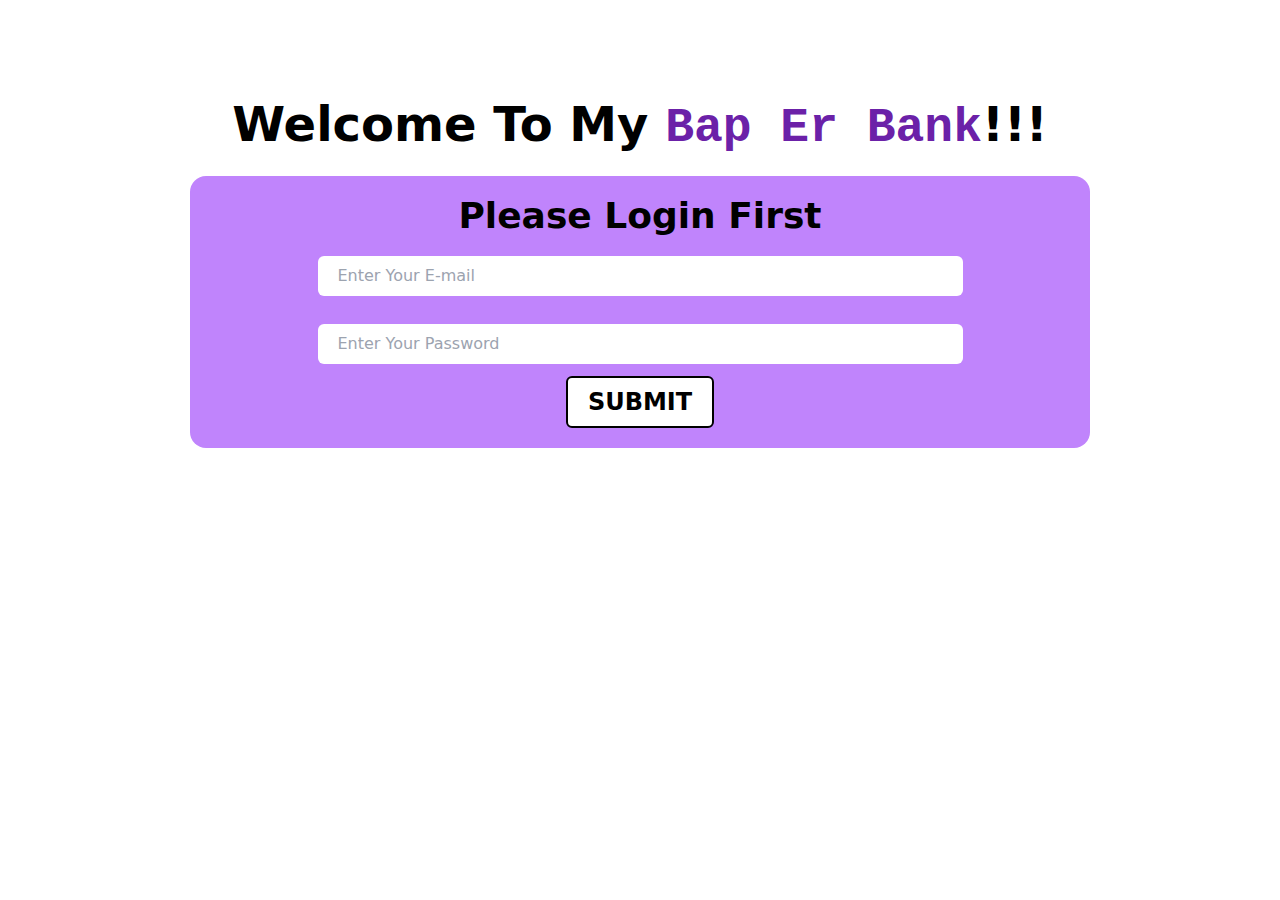
==== index.html @ e65f7a92 "Bank Project Login Page" ====
<!DOCTYPE html>
<html lang="en">
<head>
    <meta charset="UTF-8">
    <meta name="viewport" content="width=device-width, initial-scale=1.0">
    <title>Bap Er Bank</title>
    <link rel="stylesheet" href="css/style.css">
</head>
<body>
    <header class="space-y-6 mt-[100px]">
        <h1 class="font-semibold text-5xl text-center">Welcome To My <samp class="text-purple-800">Bap Er Bank</samp>!!!</h1>
        <div class="login text-center bg-purple-400 p-5 w-[900px] mx-auto rounded-2xl space-y-3 text-2xl">
            <h2 class="text-4xl font-semibold mb-5">Please Login First</h2>
            <form class="text-xl mb-5">
                <label for="user-email" class="block">
                    <input type="email" name="email" id="user-email" placeholder="Enter Your E-mail" class="focus:outline-none rounded-md w-9/12 p-2 text-base pl-5">
                </label>
                <br>
                <label for="user-password" class="block">
                    <input type="password" name="password" id="user-password" placeholder="Enter Your Password" class="focus:outline-none rounded-md w-9/12 p-2 text-base pl-5">
                </label>
            </form>
            <button id="btn-submit" type="submit" class="uppercase px-5 py-2 font-bold border-2 border-black rounded-md bg-white hover:bg-purple-800 hover:text-white hover:border-white transition-all duration-300">Submit</button>
        </div>
    </header>

    <script src="js/login.js"></script>
</body>
</html>
---- css/style.css ----
/*
! tailwindcss v3.3.3 | MIT License | https://tailwindcss.com
*/

/*
1. Prevent padding and border from affecting element width. (https://github.com/mozdevs/cssremedy/issues/4)
2. Allow adding a border to an element by just adding a border-width. (https://github.com/tailwindcss/tailwindcss/pull/116)
*/

*,
::before,
::after {
  box-sizing: border-box;
  /* 1 */
  border-width: 0;
  /* 2 */
  border-style: solid;
  /* 2 */
  border-color: #e5e7eb;
  /* 2 */
}

::before,
::after {
  --tw-content: '';
}

/*
1. Use a consistent sensible line-height in all browsers.
2. Prevent adjustments of font size after orientation changes in iOS.
3. Use a more readable tab size.
4. Use the user's configured `sans` font-family by default.
5. Use the user's configured `sans` font-feature-settings by default.
6. Use the user's configured `sans` font-variation-settings by default.
*/

html {
  line-height: 1.5;
  /* 1 */
  -webkit-text-size-adjust: 100%;
  /* 2 */
  -moz-tab-size: 4;
  /* 3 */
  -o-tab-size: 4;
     tab-size: 4;
  /* 3 */
  font-family: ui-sans-serif, system-ui, -apple-system, BlinkMacSystemFont, "Segoe UI", Roboto, "Helvetica Neue", Arial, "Noto Sans", sans-serif, "Apple Color Emoji", "Segoe UI Emoji", "Segoe UI Symbol", "Noto Color Emoji";
  /* 4 */
  font-feature-settings: normal;
  /* 5 */
  font-variation-settings: normal;
  /* 6 */
}

/*
1. Remove the margin in all browsers.
2. Inherit line-height from `html` so users can set them as a class directly on the `html` element.
*/

body {
  margin: 0;
  /* 1 */
  line-height: inherit;
  /* 2 */
}

/*
1. Add the correct height in Firefox.
2. Correct the inheritance of border color in Firefox. (https://bugzilla.mozilla.org/show_bug.cgi?id=190655)
3. Ensure horizontal rules are visible by default.
*/

hr {
  height: 0;
  /* 1 */
  color: inherit;
  /* 2 */
  border-top-width: 1px;
  /* 3 */
}

/*
Add the correct text decoration in Chrome, Edge, and Safari.
*/

abbr:where([title]) {
  -webkit-text-decoration: underline dotted;
          text-decoration: underline dotted;
}

/*
Remove the default font size and weight for headings.
*/

h1,
h2,
h3,
h4,
h5,
h6 {
  font-size: inherit;
  font-weight: inherit;
}

/*
Reset links to optimize for opt-in styling instead of opt-out.
*/

a {
  color: inherit;
  text-decoration: inherit;
}

/*
Add the correct font weight in Edge and Safari.
*/

b,
strong {
  font-weight: bolder;
}

/*
1. Use the user's configured `mono` font family by default.
2. Correct the odd `em` font sizing in all browsers.
*/

code,
kbd,
samp,
pre {
  font-family: ui-monospace, SFMono-Regular, Menlo, Monaco, Consolas, "Liberation Mono", "Courier New", monospace;
  /* 1 */
  font-size: 1em;
  /* 2 */
}

/*
Add the correct font size in all browsers.
*/

small {
  font-size: 80%;
}

/*
Prevent `sub` and `sup` elements from affecting the line height in all browsers.
*/

sub,
sup {
  font-size: 75%;
  line-height: 0;
  position: relative;
  vertical-align: baseline;
}

sub {
  bottom: -0.25em;
}

sup {
  top: -0.5em;
}

/*
1. Remove text indentation from table contents in Chrome and Safari. (https://bugs.chromium.org/p/chromium/issues/detail?id=999088, https://bugs.webkit.org/show_bug.cgi?id=201297)
2. Correct table border color inheritance in all Chrome and Safari. (https://bugs.chromium.org/p/chromium/issues/detail?id=935729, https://bugs.webkit.org/show_bug.cgi?id=195016)
3. Remove gaps between table borders by default.
*/

table {
  text-indent: 0;
  /* 1 */
  border-color: inherit;
  /* 2 */
  border-collapse: collapse;
  /* 3 */
}

/*
1. Change the font styles in all browsers.
2. Remove the margin in Firefox and Safari.
3. Remove default padding in all browsers.
*/

button,
input,
optgroup,
select,
textarea {
  font-family: inherit;
  /* 1 */
  font-feature-settings: inherit;
  /* 1 */
  font-variation-settings: inherit;
  /* 1 */
  font-size: 100%;
  /* 1 */
  font-weight: inherit;
  /* 1 */
  line-height: inherit;
  /* 1 */
  color: inherit;
  /* 1 */
  margin: 0;
  /* 2 */
  padding: 0;
  /* 3 */
}

/*
Remove the inheritance of text transform in Edge and Firefox.
*/

button,
select {
  text-transform: none;
}

/*
1. Correct the inability to style clickable types in iOS and Safari.
2. Remove default button styles.
*/

button,
[type='button'],
[type='reset'],
[type='submit'] {
  -webkit-appearance: button;
  /* 1 */
  background-color: transparent;
  /* 2 */
  background-image: none;
  /* 2 */
}

/*
Use the modern Firefox focus style for all focusable elements.
*/

:-moz-focusring {
  outline: auto;
}

/*
Remove the additional `:invalid` styles in Firefox. (https://github.com/mozilla/gecko-dev/blob/2f9eacd9d3d995c937b4251a5557d95d494c9be1/layout/style/res/forms.css#L728-L737)
*/

:-moz-ui-invalid {
  box-shadow: none;
}

/*
Add the correct vertical alignment in Chrome and Firefox.
*/

progress {
  vertical-align: baseline;
}

/*
Correct the cursor style of increment and decrement buttons in Safari.
*/

::-webkit-inner-spin-button,
::-webkit-outer-spin-button {
  height: auto;
}

/*
1. Correct the odd appearance in Chrome and Safari.
2. Correct the outline style in Safari.
*/

[type='search'] {
  -webkit-appearance: textfield;
  /* 1 */
  outline-offset: -2px;
  /* 2 */
}

/*
Remove the inner padding in Chrome and Safari on macOS.
*/

::-webkit-search-decoration {
  -webkit-appearance: none;
}

/*
1. Correct the inability to style clickable types in iOS and Safari.
2. Change font properties to `inherit` in Safari.
*/

::-webkit-file-upload-button {
  -webkit-appearance: button;
  /* 1 */
  font: inherit;
  /* 2 */
}

/*
Add the correct display in Chrome and Safari.
*/

summary {
  display: list-item;
}

/*
Removes the default spacing and border for appropriate elements.
*/

blockquote,
dl,
dd,
h1,
h2,
h3,
h4,
h5,
h6,
hr,
figure,
p,
pre {
  margin: 0;
}

fieldset {
  margin: 0;
  padding: 0;
}

legend {
  padding: 0;
}

ol,
ul,
menu {
  list-style: none;
  margin: 0;
  padding: 0;
}

/*
Reset default styling for dialogs.
*/

dialog {
  padding: 0;
}

/*
Prevent resizing textareas horizontally by default.
*/

textarea {
  resize: vertical;
}

/*
1. Reset the default placeholder opacity in Firefox. (https://github.com/tailwindlabs/tailwindcss/issues/3300)
2. Set the default placeholder color to the user's configured gray 400 color.
*/

input::-moz-placeholder, textarea::-moz-placeholder {
  opacity: 1;
  /* 1 */
  color: #9ca3af;
  /* 2 */
}

input::placeholder,
textarea::placeholder {
  opacity: 1;
  /* 1 */
  color: #9ca3af;
  /* 2 */
}

/*
Set the default cursor for buttons.
*/

button,
[role="button"] {
  cursor: pointer;
}

/*
Make sure disabled buttons don't get the pointer cursor.
*/

:disabled {
  cursor: default;
}

/*
1. Make replaced elements `display: block` by default. (https://github.com/mozdevs/cssremedy/issues/14)
2. Add `vertical-align: middle` to align replaced elements more sensibly by default. (https://github.com/jensimmons/cssremedy/issues/14#issuecomment-634934210)
   This can trigger a poorly considered lint error in some tools but is included by design.
*/

img,
svg,
video,
canvas,
audio,
iframe,
embed,
object {
  display: block;
  /* 1 */
  vertical-align: middle;
  /* 2 */
}

/*
Constrain images and videos to the parent width and preserve their intrinsic aspect ratio. (https://github.com/mozdevs/cssremedy/issues/14)
*/

img,
video {
  max-width: 100%;
  height: auto;
}

/* Make elements with the HTML hidden attribute stay hidden by default */

[hidden] {
  display: none;
}

*, ::before, ::after {
  --tw-border-spacing-x: 0;
  --tw-border-spacing-y: 0;
  --tw-translate-x: 0;
  --tw-translate-y: 0;
  --tw-rotate: 0;
  --tw-skew-x: 0;
  --tw-skew-y: 0;
  --tw-scale-x: 1;
  --tw-scale-y: 1;
  --tw-pan-x:  ;
  --tw-pan-y:  ;
  --tw-pinch-zoom:  ;
  --tw-scroll-snap-strictness: proximity;
  --tw-gradient-from-position:  ;
  --tw-gradient-via-position:  ;
  --tw-gradient-to-position:  ;
  --tw-ordinal:  ;
  --tw-slashed-zero:  ;
  --tw-numeric-figure:  ;
  --tw-numeric-spacing:  ;
  --tw-numeric-fraction:  ;
  --tw-ring-inset:  ;
  --tw-ring-offset-width: 0px;
  --tw-ring-offset-color: #fff;
  --tw-ring-color: rgb(59 130 246 / 0.5);
  --tw-ring-offset-shadow: 0 0 #0000;
  --tw-ring-shadow: 0 0 #0000;
  --tw-shadow: 0 0 #0000;
  --tw-shadow-colored: 0 0 #0000;
  --tw-blur:  ;
  --tw-brightness:  ;
  --tw-contrast:  ;
  --tw-grayscale:  ;
  --tw-hue-rotate:  ;
  --tw-invert:  ;
  --tw-saturate:  ;
  --tw-sepia:  ;
  --tw-drop-shadow:  ;
  --tw-backdrop-blur:  ;
  --tw-backdrop-brightness:  ;
  --tw-backdrop-contrast:  ;
  --tw-backdrop-grayscale:  ;
  --tw-backdrop-hue-rotate:  ;
  --tw-backdrop-invert:  ;
  --tw-backdrop-opacity:  ;
  --tw-backdrop-saturate:  ;
  --tw-backdrop-sepia:  ;
}

::backdrop {
  --tw-border-spacing-x: 0;
  --tw-border-spacing-y: 0;
  --tw-translate-x: 0;
  --tw-translate-y: 0;
  --tw-rotate: 0;
  --tw-skew-x: 0;
  --tw-skew-y: 0;
  --tw-scale-x: 1;
  --tw-scale-y: 1;
  --tw-pan-x:  ;
  --tw-pan-y:  ;
  --tw-pinch-zoom:  ;
  --tw-scroll-snap-strictness: proximity;
  --tw-gradient-from-position:  ;
  --tw-gradient-via-position:  ;
  --tw-gradient-to-position:  ;
  --tw-ordinal:  ;
  --tw-slashed-zero:  ;
  --tw-numeric-figure:  ;
  --tw-numeric-spacing:  ;
  --tw-numeric-fraction:  ;
  --tw-ring-inset:  ;
  --tw-ring-offset-width: 0px;
  --tw-ring-offset-color: #fff;
  --tw-ring-color: rgb(59 130 246 / 0.5);
  --tw-ring-offset-shadow: 0 0 #0000;
  --tw-ring-shadow: 0 0 #0000;
  --tw-shadow: 0 0 #0000;
  --tw-shadow-colored: 0 0 #0000;
  --tw-blur:  ;
  --tw-brightness:  ;
  --tw-contrast:  ;
  --tw-grayscale:  ;
  --tw-hue-rotate:  ;
  --tw-invert:  ;
  --tw-saturate:  ;
  --tw-sepia:  ;
  --tw-drop-shadow:  ;
  --tw-backdrop-blur:  ;
  --tw-backdrop-brightness:  ;
  --tw-backdrop-contrast:  ;
  --tw-backdrop-grayscale:  ;
  --tw-backdrop-hue-rotate:  ;
  --tw-backdrop-invert:  ;
  --tw-backdrop-opacity:  ;
  --tw-backdrop-saturate:  ;
  --tw-backdrop-sepia:  ;
}

.mx-auto {
  margin-left: auto;
  margin-right: auto;
}

.mb-5 {
  margin-bottom: 1.25rem;
}

.mt-\[100px\] {
  margin-top: 100px;
}

.mt-\[30\%\] {
  margin-top: 30%;
}

.mt-\[50px\] {
  margin-top: 50px;
}

.block {
  display: block;
}

.w-9\/12 {
  width: 75%;
}

.w-\[900px\] {
  width: 900px;
}

.space-y-3 > :not([hidden]) ~ :not([hidden]) {
  --tw-space-y-reverse: 0;
  margin-top: calc(0.75rem * calc(1 - var(--tw-space-y-reverse)));
  margin-bottom: calc(0.75rem * var(--tw-space-y-reverse));
}

.space-y-6 > :not([hidden]) ~ :not([hidden]) {
  --tw-space-y-reverse: 0;
  margin-top: calc(1.5rem * calc(1 - var(--tw-space-y-reverse)));
  margin-bottom: calc(1.5rem * var(--tw-space-y-reverse));
}

.space-y-5 > :not([hidden]) ~ :not([hidden]) {
  --tw-space-y-reverse: 0;
  margin-top: calc(1.25rem * calc(1 - var(--tw-space-y-reverse)));
  margin-bottom: calc(1.25rem * var(--tw-space-y-reverse));
}

.rounded-2xl {
  border-radius: 1rem;
}

.rounded-md {
  border-radius: 0.375rem;
}

.border-2 {
  border-width: 2px;
}

.border-black {
  --tw-border-opacity: 1;
  border-color: rgb(0 0 0 / var(--tw-border-opacity));
}

.bg-purple-400 {
  --tw-bg-opacity: 1;
  background-color: rgb(192 132 252 / var(--tw-bg-opacity));
}

.bg-red-500 {
  --tw-bg-opacity: 1;
  background-color: rgb(239 68 68 / var(--tw-bg-opacity));
}

.bg-white {
  --tw-bg-opacity: 1;
  background-color: rgb(255 255 255 / var(--tw-bg-opacity));
}

.p-2 {
  padding: 0.5rem;
}

.p-5 {
  padding: 1.25rem;
}

.px-5 {
  padding-left: 1.25rem;
  padding-right: 1.25rem;
}

.py-2 {
  padding-top: 0.5rem;
  padding-bottom: 0.5rem;
}

.pl-5 {
  padding-left: 1.25rem;
}

.text-center {
  text-align: center;
}

.text-2xl {
  font-size: 1.5rem;
  line-height: 2rem;
}

.text-4xl {
  font-size: 2.25rem;
  line-height: 2.5rem;
}

.text-5xl {
  font-size: 3rem;
  line-height: 1;
}

.text-base {
  font-size: 1rem;
  line-height: 1.5rem;
}

.text-xl {
  font-size: 1.25rem;
  line-height: 1.75rem;
}

.font-bold {
  font-weight: 700;
}

.font-semibold {
  font-weight: 600;
}

.uppercase {
  text-transform: uppercase;
}

.text-purple-800 {
  --tw-text-opacity: 1;
  color: rgb(107 33 168 / var(--tw-text-opacity));
}

.transition-all {
  transition-property: all;
  transition-timing-function: cubic-bezier(0.4, 0, 0.2, 1);
  transition-duration: 150ms;
}

.duration-200 {
  transition-duration: 200ms;
}

.duration-300 {
  transition-duration: 300ms;
}

.hover\:border:hover {
  border-width: 1px;
}

.hover\:border-white:hover {
  --tw-border-opacity: 1;
  border-color: rgb(255 255 255 / var(--tw-border-opacity));
}

.hover\:bg-purple-800:hover {
  --tw-bg-opacity: 1;
  background-color: rgb(107 33 168 / var(--tw-bg-opacity));
}

.hover\:text-white:hover {
  --tw-text-opacity: 1;
  color: rgb(255 255 255 / var(--tw-text-opacity));
}

.focus\:outline-none:focus {
  outline: 2px solid transparent;
  outline-offset: 2px;
}
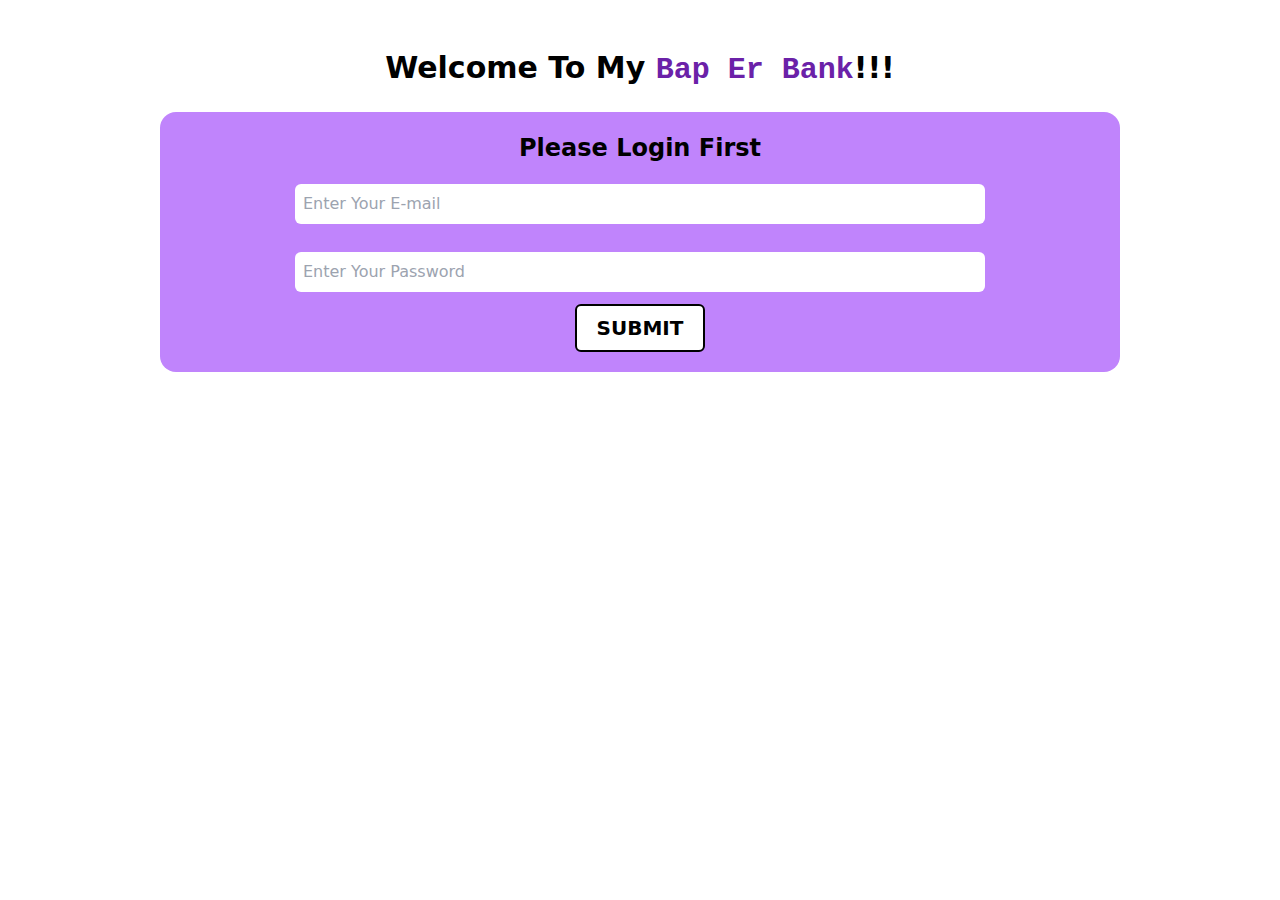
==== commit e126656c: "Login Page Responsive" ====
--- a/index.html
+++ b/index.html
@@ -4,23 +4,24 @@
     <meta charset="UTF-8">
     <meta name="viewport" content="width=device-width, initial-scale=1.0">
     <title>Bap Er Bank</title>
+    <link rel="shortcut icon" href="image/faveicon.png" type="image/x-icon">
     <link rel="stylesheet" href="css/style.css">
 </head>
 <body>
-    <header class="space-y-6 mt-[100px]">
-        <h1 class="font-semibold text-5xl text-center">Welcome To My <samp class="text-purple-800">Bap Er Bank</samp>!!!</h1>
-        <div class="login text-center bg-purple-400 p-5 w-[900px] mx-auto rounded-2xl space-y-3 text-2xl">
-            <h2 class="text-4xl font-semibold mb-5">Please Login First</h2>
+    <header class="space-y-6 mt-[50px] lg:mt-[100px]">
+        <h1 class="font-semibold text-3xl lg:text-5xl text-center">Welcome To My <samp class="text-purple-800">Bap Er Bank</samp>!!!</h1>
+        <div class="login text-center bg-purple-400 p-5 w-3/4 mx-auto rounded-2xl space-y-3 text-xl lg:text-2xl">
+            <h2 class=" text-2xl lg:text-4xl font-semibold mb-5">Please Login First</h2>
             <form class="text-xl mb-5">
                 <label for="user-email" class="block">
-                    <input type="email" name="email" id="user-email" placeholder="Enter Your E-mail" class="focus:outline-none rounded-md w-9/12 p-2 text-base pl-5">
+                    <input type="email" name="email" id="user-email" placeholder="Enter Your E-mail" class="focus:outline-none rounded-md w-9/12 p-2 text-base pl-2 lg:pl-5">
                 </label>
                 <br>
                 <label for="user-password" class="block">
-                    <input type="password" name="password" id="user-password" placeholder="Enter Your Password" class="focus:outline-none rounded-md w-9/12 p-2 text-base pl-5">
+                    <input type="password" name="password" id="user-password" placeholder="Enter Your Password" class="focus:outline-none rounded-md w-9/12 p-2 text-base pl-2 lg:pl-5">
                 </label>
             </form>
-            <button id="btn-submit" type="submit" class="uppercase px-5 py-2 font-bold border-2 border-black rounded-md bg-white hover:bg-purple-800 hover:text-white hover:border-white transition-all duration-300">Submit</button>
+            <button id="btn-submit" type="submit" class="uppercase px-5 py-2 font-semibold lg:font-bold border-2 border-black rounded-md bg-white hover:bg-purple-800 hover:text-white hover:border-white transition-all duration-300 text-xl">Submit</button>
         </div>
     </header>
 
--- a/css/style.css
+++ b/css/style.css
@@ -547,10 +547,6 @@
   margin-top: 100px;
 }
 
-.mt-\[30\%\] {
-  margin-top: 30%;
-}
-
 .mt-\[50px\] {
   margin-top: 50px;
 }
@@ -559,12 +555,34 @@
   display: block;
 }
 
+.grid {
+  display: grid;
+}
+
+.w-3\/4 {
+  width: 75%;
+}
+
 .w-9\/12 {
   width: 75%;
 }
 
 .w-\[900px\] {
   width: 900px;
+}
+
+.grid-cols-1 {
+  grid-template-columns: repeat(1, minmax(0, 1fr));
+}
+
+.gap-5 {
+  gap: 1.25rem;
+}
+
+.space-y-1 > :not([hidden]) ~ :not([hidden]) {
+  --tw-space-y-reverse: 0;
+  margin-top: calc(0.25rem * calc(1 - var(--tw-space-y-reverse)));
+  margin-bottom: calc(0.25rem * var(--tw-space-y-reverse));
 }
 
 .space-y-3 > :not([hidden]) ~ :not([hidden]) {
@@ -573,28 +591,36 @@
   margin-bottom: calc(0.75rem * var(--tw-space-y-reverse));
 }
 
+.space-y-5 > :not([hidden]) ~ :not([hidden]) {
+  --tw-space-y-reverse: 0;
+  margin-top: calc(1.25rem * calc(1 - var(--tw-space-y-reverse)));
+  margin-bottom: calc(1.25rem * var(--tw-space-y-reverse));
+}
+
 .space-y-6 > :not([hidden]) ~ :not([hidden]) {
   --tw-space-y-reverse: 0;
   margin-top: calc(1.5rem * calc(1 - var(--tw-space-y-reverse)));
   margin-bottom: calc(1.5rem * var(--tw-space-y-reverse));
 }
 
-.space-y-5 > :not([hidden]) ~ :not([hidden]) {
-  --tw-space-y-reverse: 0;
-  margin-top: calc(1.25rem * calc(1 - var(--tw-space-y-reverse)));
-  margin-bottom: calc(1.25rem * var(--tw-space-y-reverse));
-}
-
 .rounded-2xl {
   border-radius: 1rem;
 }
 
+.rounded-lg {
+  border-radius: 0.5rem;
+}
+
 .rounded-md {
   border-radius: 0.375rem;
 }
 
 .border-2 {
   border-width: 2px;
+}
+
+.border-\[1px\] {
+  border-width: 1px;
 }
 
 .border-black {
@@ -602,14 +628,44 @@
   border-color: rgb(0 0 0 / var(--tw-border-opacity));
 }
 
+.border-white {
+  --tw-border-opacity: 1;
+  border-color: rgb(255 255 255 / var(--tw-border-opacity));
+}
+
+.bg-amber-400 {
+  --tw-bg-opacity: 1;
+  background-color: rgb(251 191 36 / var(--tw-bg-opacity));
+}
+
+.bg-green-400 {
+  --tw-bg-opacity: 1;
+  background-color: rgb(74 222 128 / var(--tw-bg-opacity));
+}
+
+.bg-orange-500 {
+  --tw-bg-opacity: 1;
+  background-color: rgb(249 115 22 / var(--tw-bg-opacity));
+}
+
+.bg-pink-400 {
+  --tw-bg-opacity: 1;
+  background-color: rgb(244 114 182 / var(--tw-bg-opacity));
+}
+
 .bg-purple-400 {
   --tw-bg-opacity: 1;
   background-color: rgb(192 132 252 / var(--tw-bg-opacity));
 }
 
-.bg-red-500 {
-  --tw-bg-opacity: 1;
-  background-color: rgb(239 68 68 / var(--tw-bg-opacity));
+.bg-purple-500 {
+  --tw-bg-opacity: 1;
+  background-color: rgb(168 85 247 / var(--tw-bg-opacity));
+}
+
+.bg-sky-400 {
+  --tw-bg-opacity: 1;
+  background-color: rgb(56 189 248 / var(--tw-bg-opacity));
 }
 
 .bg-white {
@@ -621,8 +677,17 @@
   padding: 0.5rem;
 }
 
+.p-3 {
+  padding: 0.75rem;
+}
+
 .p-5 {
   padding: 1.25rem;
+}
+
+.px-10 {
+  padding-left: 2.5rem;
+  padding-right: 2.5rem;
 }
 
 .px-5 {
@@ -635,6 +700,10 @@
   padding-bottom: 0.5rem;
 }
 
+.pl-3 {
+  padding-left: 0.75rem;
+}
+
 .pl-5 {
   padding-left: 1.25rem;
 }
@@ -648,6 +717,11 @@
   line-height: 2rem;
 }
 
+.text-3xl {
+  font-size: 1.875rem;
+  line-height: 2.25rem;
+}
+
 .text-4xl {
   font-size: 2.25rem;
   line-height: 2.5rem;
@@ -663,6 +737,11 @@
   line-height: 1.5rem;
 }
 
+.text-sm {
+  font-size: 0.875rem;
+  line-height: 1.25rem;
+}
+
 .text-xl {
   font-size: 1.25rem;
   line-height: 1.75rem;
@@ -672,17 +751,31 @@
   font-weight: 700;
 }
 
+.font-medium {
+  font-weight: 500;
+}
+
 .font-semibold {
   font-weight: 600;
 }
 
 .uppercase {
   text-transform: uppercase;
+}
+
+.text-black {
+  --tw-text-opacity: 1;
+  color: rgb(0 0 0 / var(--tw-text-opacity));
 }
 
 .text-purple-800 {
   --tw-text-opacity: 1;
   color: rgb(107 33 168 / var(--tw-text-opacity));
+}
+
+.text-white {
+  --tw-text-opacity: 1;
+  color: rgb(255 255 255 / var(--tw-text-opacity));
 }
 
 .transition-all {
@@ -699,8 +792,9 @@
   transition-duration: 300ms;
 }
 
-.hover\:border:hover {
-  border-width: 1px;
+.hover\:border-orange-500:hover {
+  --tw-border-opacity: 1;
+  border-color: rgb(249 115 22 / var(--tw-border-opacity));
 }
 
 .hover\:border-white:hover {
@@ -713,6 +807,16 @@
   background-color: rgb(107 33 168 / var(--tw-bg-opacity));
 }
 
+.hover\:bg-white:hover {
+  --tw-bg-opacity: 1;
+  background-color: rgb(255 255 255 / var(--tw-bg-opacity));
+}
+
+.hover\:text-orange-500:hover {
+  --tw-text-opacity: 1;
+  color: rgb(249 115 22 / var(--tw-text-opacity));
+}
+
 .hover\:text-white:hover {
   --tw-text-opacity: 1;
   color: rgb(255 255 255 / var(--tw-text-opacity));
@@ -721,4 +825,61 @@
 .focus\:outline-none:focus {
   outline: 2px solid transparent;
   outline-offset: 2px;
+}
+
+@media (min-width: 768px) {
+  .md\:pl-5 {
+    padding-left: 1.25rem;
+  }
+
+  .md\:text-5xl {
+    font-size: 3rem;
+    line-height: 1;
+  }
+}
+
+@media (min-width: 1024px) {
+  .lg\:grid-cols-2 {
+    grid-template-columns: repeat(2, minmax(0, 1fr));
+  }
+
+  .lg\:grid-cols-3 {
+    grid-template-columns: repeat(3, minmax(0, 1fr));
+  }
+
+  .lg\:space-y-3 > :not([hidden]) ~ :not([hidden]) {
+    --tw-space-y-reverse: 0;
+    margin-top: calc(0.75rem * calc(1 - var(--tw-space-y-reverse)));
+    margin-bottom: calc(0.75rem * var(--tw-space-y-reverse));
+  }
+
+  .lg\:space-y-5 > :not([hidden]) ~ :not([hidden]) {
+    --tw-space-y-reverse: 0;
+    margin-top: calc(1.25rem * calc(1 - var(--tw-space-y-reverse)));
+    margin-bottom: calc(1.25rem * var(--tw-space-y-reverse));
+  }
+
+  .lg\:px-5 {
+    padding-left: 1.25rem;
+    padding-right: 1.25rem;
+  }
+
+  .lg\:py-10 {
+    padding-top: 2.5rem;
+    padding-bottom: 2.5rem;
+  }
+
+  .lg\:text-2xl {
+    font-size: 1.5rem;
+    line-height: 2rem;
+  }
+
+  .lg\:text-xl {
+    font-size: 1.25rem;
+    line-height: 1.75rem;
+  }
+
+  .lg\:font-bold {
+    font-weight: 700;
+  }
 }